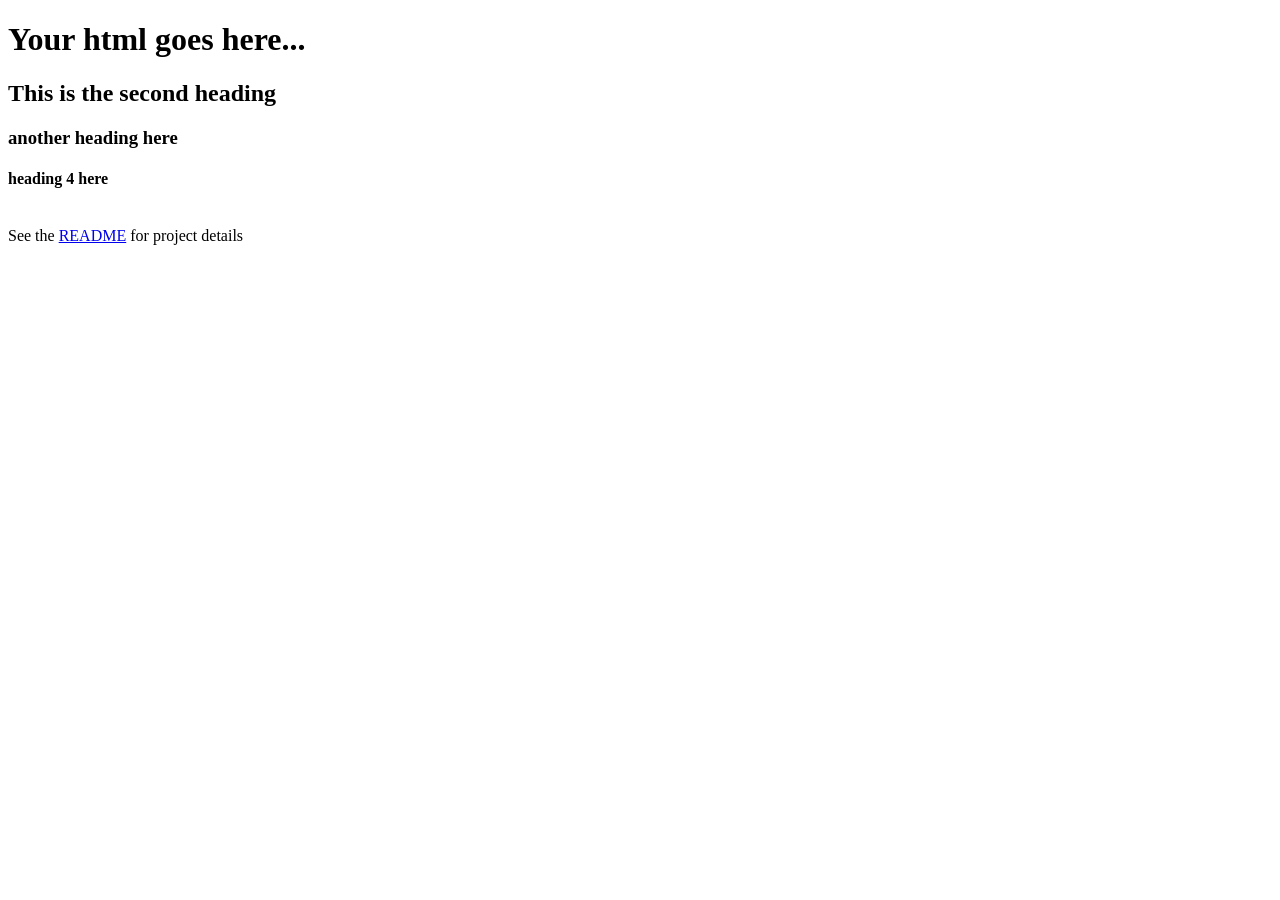
==== index.html @ 9d2082f7 "Initial Setup" ====
<!DOCTYPE html>
<html lang="en">
<head>
    <meta charset="UTF-8">
    <title>Home</title>
    <script src="script.js" defer></script>
    <link rel="stylesheet" href="styles.css">
</head>
<body>
    <h1>Your html goes here...</h1>
    <h2>This is the second heading</h2>
    <h3>another heading here</h3>
    <h4>heading 4 here</h4>
    <br>See the <a href="README.md3">README</a> for project details
</body>
</html>
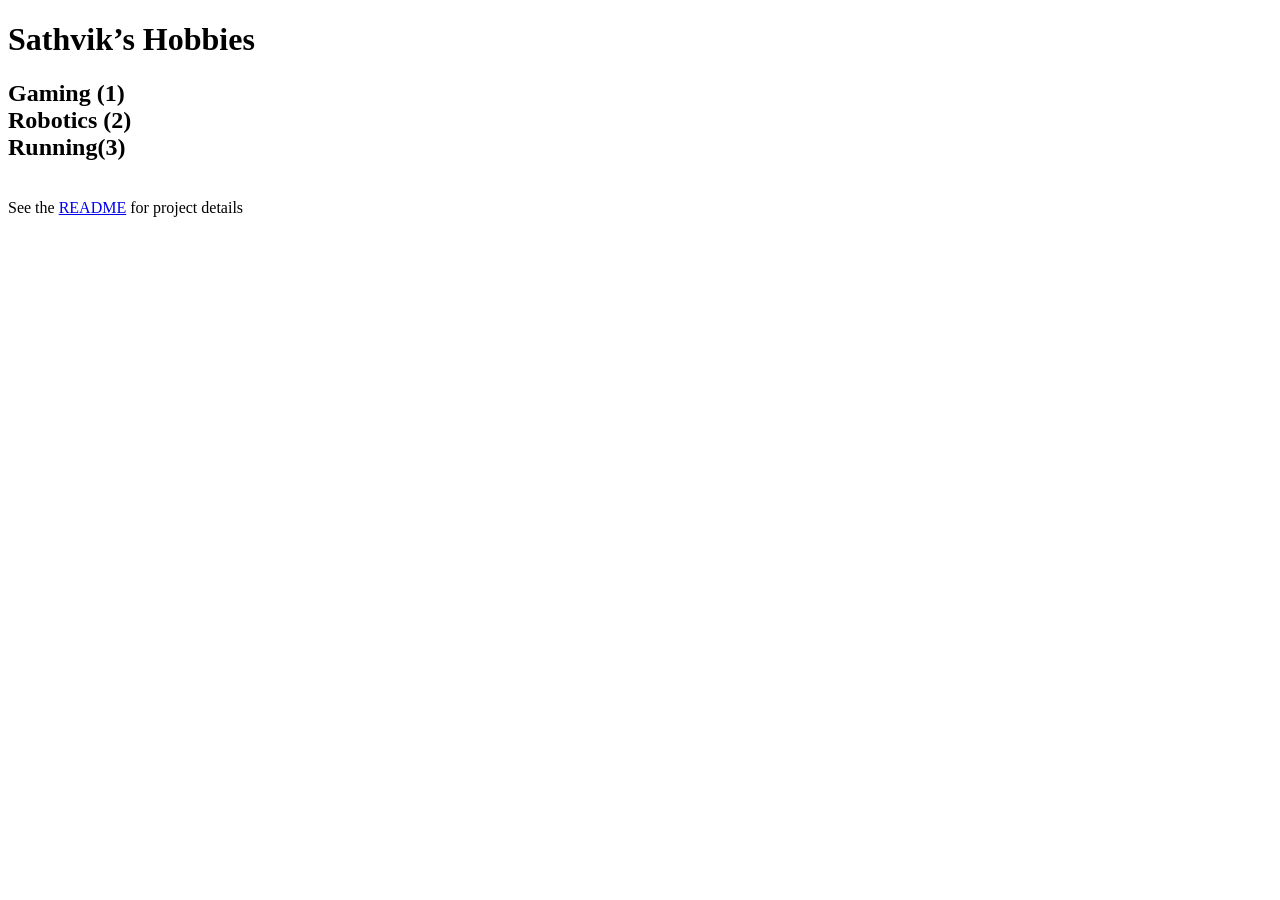
==== commit 960a33e2: "Added a title and table of contents" ====
--- a/index.html
+++ b/index.html
@@ -1,16 +1,20 @@
 <!DOCTYPE html>
 <html lang="en">
+
 <head>
     <meta charset="UTF-8">
     <title>Home</title>
     <script src="script.js" defer></script>
     <link rel="stylesheet" href="styles.css">
 </head>
+
 <body>
-    <h1>Your html goes here...</h1>
-    <h2>This is the second heading</h2>
-    <h3>another heading here</h3>
-    <h4>heading 4 here</h4>
+    <h1>Sathvik’s Hobbies</h1>
+    <h2>Gaming (1)<br>
+        Robotics (2)<br>
+        Running(3)
+    </h2>
     <br>See the <a href="README.md3">README</a> for project details
 </body>
-</html>
+
+</html>
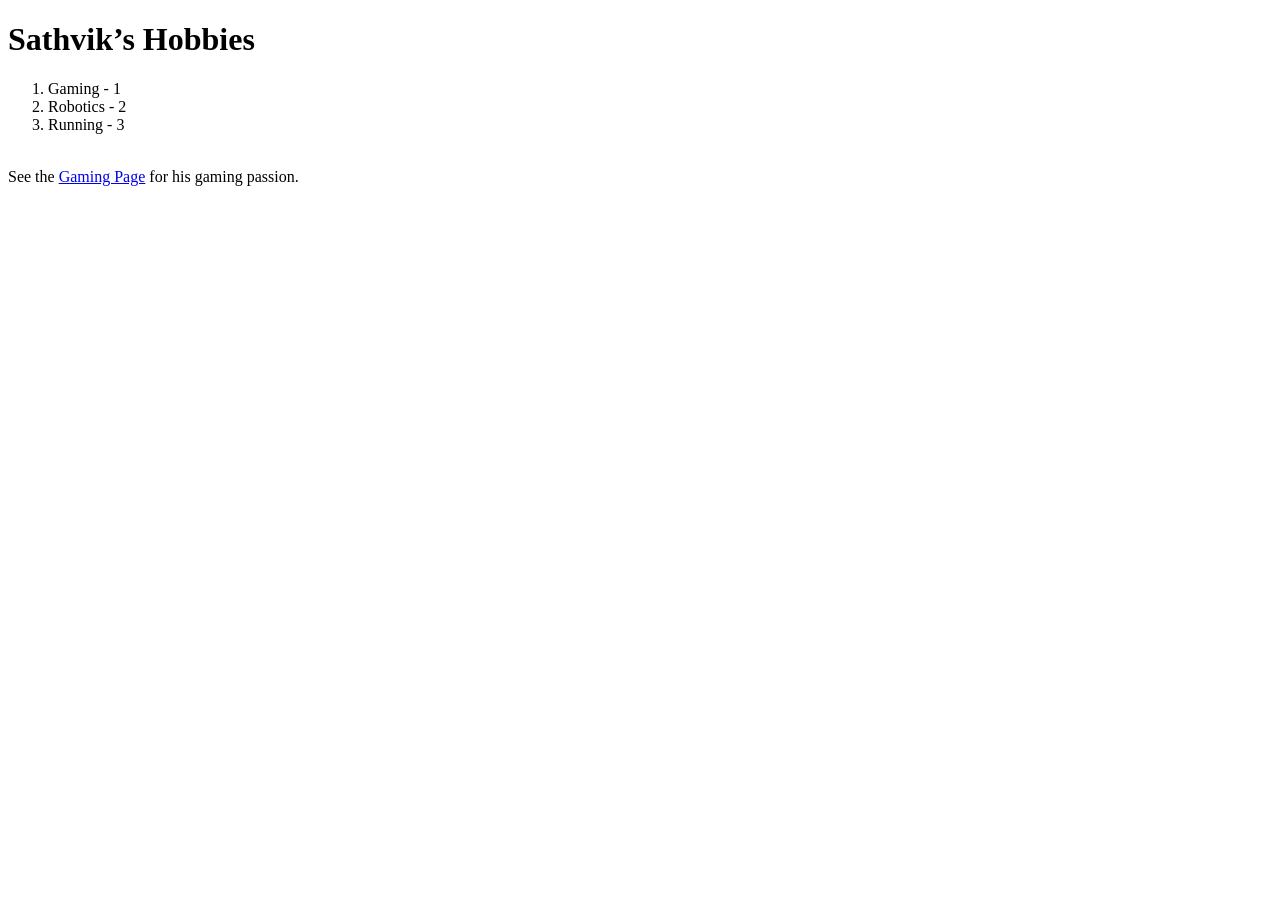
==== commit 2ee55070: "Added Lists, redid titles, and added a subpage" ====
--- a/index.html
+++ b/index.html
@@ -3,18 +3,19 @@
 
 <head>
     <meta charset="UTF-8">
-    <title>Home</title>
+    <title>Sathvik's Hobbies - Home</title>
     <script src="script.js" defer></script>
     <link rel="stylesheet" href="styles.css">
 </head>
 
 <body>
     <h1>Sathvik’s Hobbies</h1>
-    <h2>Gaming (1)<br>
-        Robotics (2)<br>
-        Running(3)
-    </h2>
-    <br>See the <a href="README.md3">README</a> for project details
+    <ol>
+        <li>Gaming - 1</li>
+        <li>Robotics - 2</li>
+        <li>Running - 3</li>
+    </ol>
+    <br>See the <a href="gaming.html">Gaming Page</a> for his gaming passion.
 </body>
 
 </html>
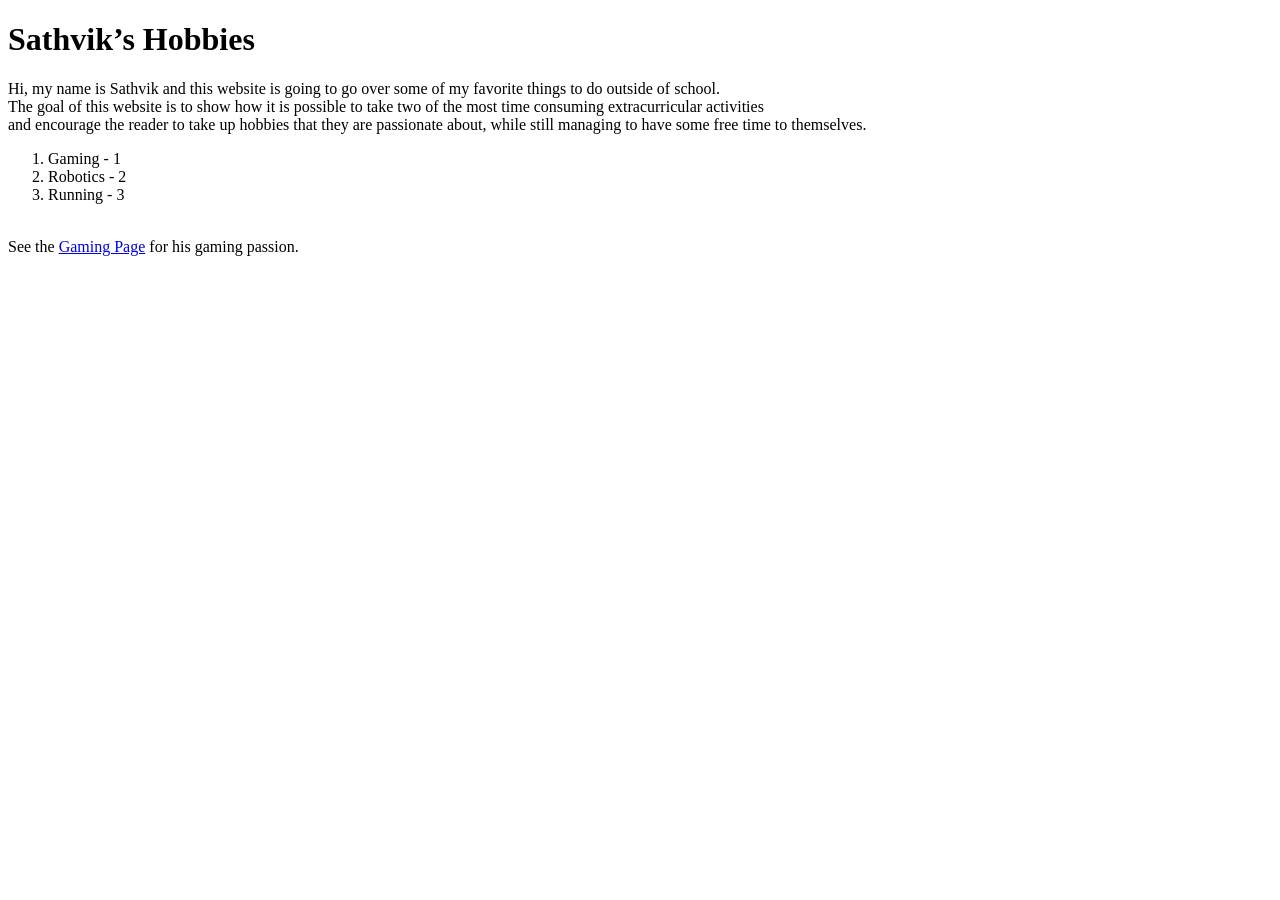
==== commit 28892196: "Added the main paragraph for both the homepage and the gaming page" ====
--- a/index.html
+++ b/index.html
@@ -10,6 +10,10 @@
 
 <body>
     <h1>Sathvik’s Hobbies</h1>
+    <p>Hi, my name is Sathvik and this website is going to go over some of my favorite things to do outside of school.<br>
+        The goal of this website is to show how it is possible to take two of the most time consuming extracurricular activities <br>
+        and encourage the reader to take up hobbies that they are passionate about, while still managing to have some free time to themselves.
+    </p>
     <ol>
         <li>Gaming - 1</li>
         <li>Robotics - 2</li>
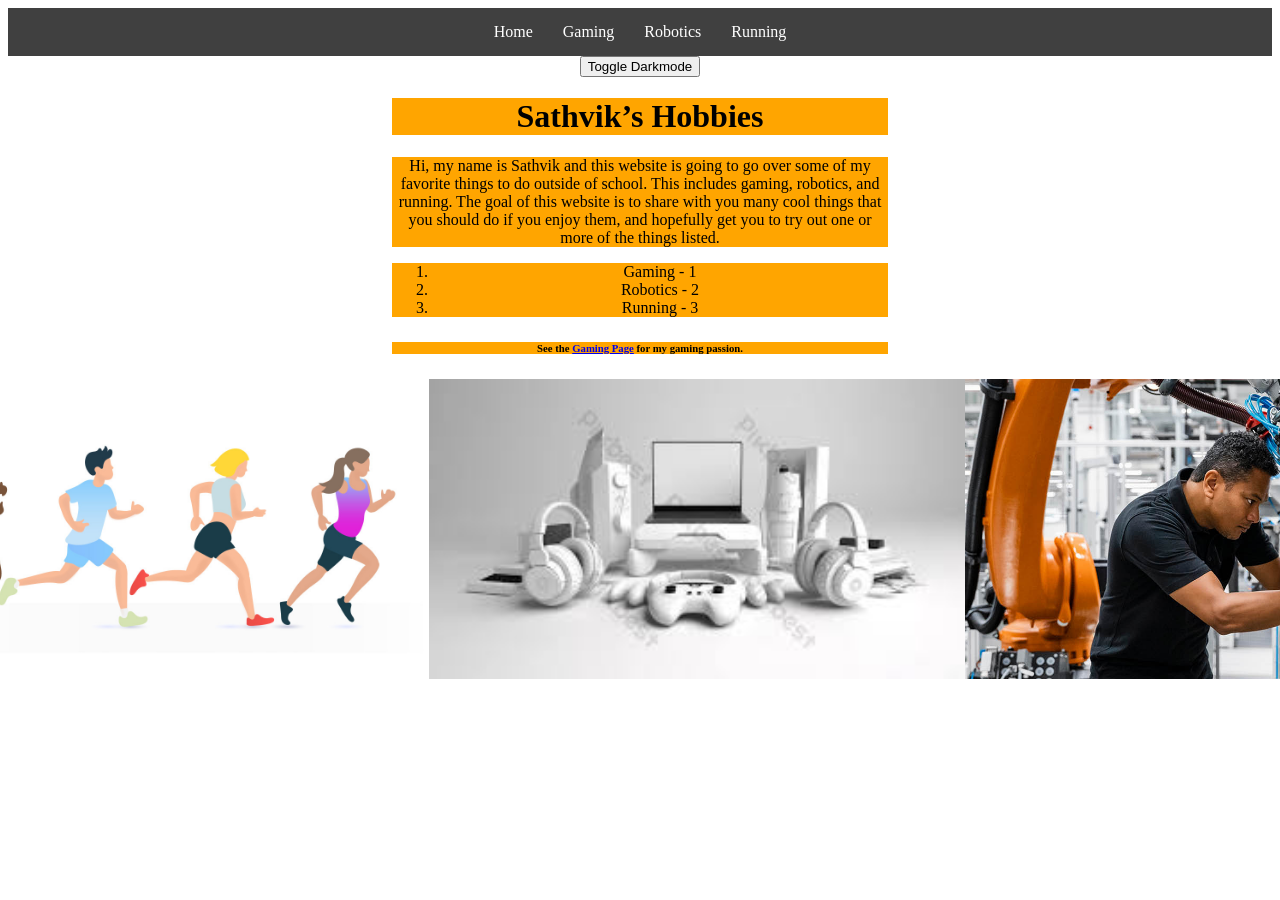
==== commit bb24f8a6: "renme homepge to inex.html" ====
--- a/index.html
+++ b/index.html
@@ -9,17 +9,36 @@
 </head>
 
 <body>
+    <nav class="navbar">
+        <ul>
+            <li><a href="homepage.html">Home</a></li>
+            <li><a href="gaming.html">Gaming</a></li>
+            <li><a href="robotics.html">Robotics</a></li>
+            <li><a href="running.html">Running</a></li>
+        </ul>
+    </nav>
+    <div class="buttoncontainer">
+        <button onclick="darkmode()">Toggle Darkmode</button>
+    </div>
     <h1>Sathvik’s Hobbies</h1>
-    <p>Hi, my name is Sathvik and this website is going to go over some of my favorite things to do outside of school.<br>
-        The goal of this website is to show how it is possible to take two of the most time consuming extracurricular activities <br>
-        and encourage the reader to take up hobbies that they are passionate about, while still managing to have some free time to themselves.
+    
+    <p>Hi, my name is Sathvik and this website is going to go over some of my favorite things to do outside of
+        school. This includes gaming, robotics, and running. The goal of this website is to share with you many 
+        cool things that you should do if you enjoy them, and hopefully get you to try out one or more of the things listed.
     </p>
     <ol>
         <li>Gaming - 1</li>
         <li>Robotics - 2</li>
         <li>Running - 3</li>
     </ol>
-    <br>See the <a href="gaming.html">Gaming Page</a> for his gaming passion.
+    <h6>See the <a href="gaming.html">Gaming Page</a> for my gaming passion.</h6>
+
+    <div class="mainparts-container">
+        <img src="image/robotics-careers.jpg" alt="Man working on robot">
+        <img src="image/gaming.jpg" alt="Gaming COmponents">
+        <img src="image/running_cover_1.jpg" alt="People Running with each other">
+    </div>
+
 </body>
 
 </html>
--- a/styles.css
+++ b/styles.css
@@ -0,0 +1,149 @@
+body {
+   font-family: 'Times New Roman';
+}
+
+
+.navbar ul {
+   list-style-type: none;
+   background-color: hsl(0, 0%, 25%);
+   padding: 0px;
+   margin: 0px;
+   overflow: hidden;
+   display: flex;
+   justify-content: center;
+}
+
+.navbar a {
+   color: white;
+   text-decoration: none;
+   padding: 15px;
+   display: block;
+   text-align: center;
+   transition: transform 0.4s ease-in-out;
+}
+
+.navbar a:hover {
+   background-color: orange;
+   transform: scale(1.3)
+}
+
+.navbar li {
+   float: left;
+}
+
+
+p, ol, h1, h2, h3, h4, h5, h6, ul {
+   font-family: 'Lucida Sans';
+   text-align: center;
+   text-decoration:none;
+   background-color: orange;
+   margin-right:4in;
+   margin-left:4in;
+}
+
+ .dark-mode p, .dark-mode ol, .dark-mode h1, .dark-mode h2, .dark-mode h3, .dark-mode h4, .dark-mode h5, .dark-mode h6, .dark-mode ul {
+   background-color: black;
+}
+
+
+table, th, td {
+   border: 1px solid rgb(247, 134, 4);
+   text-align: center;
+}
+table {
+   width: 50%;
+   margin-left: auto;
+   margin-right: auto;
+}
+.dark-mode {
+  background-color: black;
+  color: white;
+}
+button {
+   margin-left: auto;
+   margin-right: auto;
+}
+
+.buttoncontainer {
+   display: flex;
+   justify-content: center;
+}
+* {box-sizing:border-box}
+
+.slideshow-container {
+   display: flex;
+   justify-content: center;
+}
+
+.mySlides {
+  display: flex;
+  height:400px;
+  width:450px;
+}
+
+
+.text {
+  color: black;
+  font-size: 15px;
+  padding: 8px 12px;
+  position: absolute;
+  bottom: 8px;
+  width: 100%;
+  text-align: center;
+}
+
+.numbertext {
+  color: black;
+  font-size: 12px;
+  padding: 8px 12px;
+  position: relative;
+  top: 0;
+}
+
+.dot {
+  cursor: pointer;
+  height: 15px;
+  width: 15px;
+  margin: 0 2px;
+  background-color: white;
+  border-radius: 50%;
+  display: inline-block;
+  transition: background-color 0.6s ease;
+}
+
+.active, .dot:hover {
+  background-color: #717171;
+}
+
+.fade {
+  animation-name: fade;
+  animation-duration: 1.5s;
+}
+
+@keyframes fade {
+  from {opacity: .4}
+  to {opacity: 1}
+}
+.hideshow-container, .toggleshow-container {
+   display: flex;
+   justify-content: center;
+}
+.shoes-container {
+   display: flex;
+   justify-content: center;
+   flex-direction: row-reverse;
+}
+.helldivers-container {
+   display:flex;
+   justify-content: center;
+   height: 300px;
+   width:100%;
+   object-fit: cover;
+}
+.mainparts-container {
+   display: flex;
+   justify-content: center;
+   flex-direction: row-reverse;
+   height: 300px;
+   width: 100%
+}
